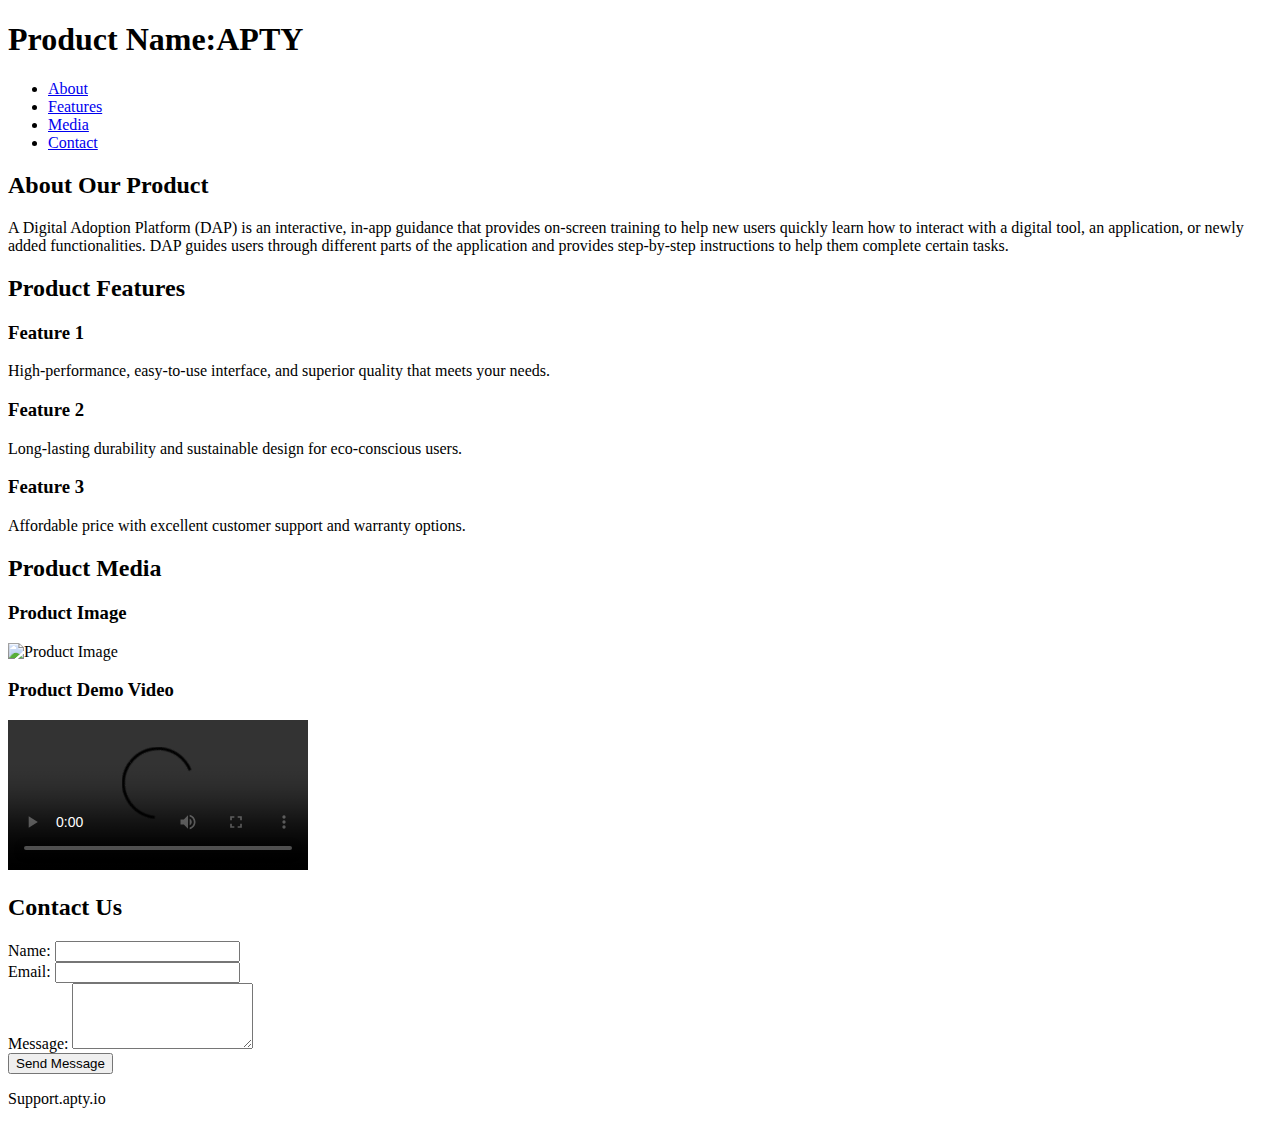
==== Product Landing Page 2/index.html @ a31470de "Eighteen Commit" ====
<!DOCTYPE html>
<html lang="en">
<head>
    <meta charset="UTF-8">
    <meta name="viewport" content="width=device-width, initial-scale=1.0">
    <meta http-equiv="X-UA-Compatible" content="ie=edge">
    <title>APTY PRODUCT</title>
    <link rel="stylesheet" href="style.css">
</head>
<body>

    <!-- Navigation -->
    <header>
        <div class="container">
            <h1>Product Name:APTY</h1>
            <nav>
                <ul>
                    <li><a href="#about">About</a></li>
                    <li><a href="#features">Features</a></li>
                    <li><a href="#media">Media</a></li>
                    <li><a href="#contact">Contact</a></li>
                </ul>
            </nav>
        </div>
    </header>

    <!-- About Section -->
    <section id="about">
        <div class="container">
            <h2>About Our Product</h2>
            <p>A Digital Adoption Platform (DAP) is an interactive, in-app guidance that provides on-screen training to help new users quickly learn how to interact with a digital tool, an application, or newly added functionalities. DAP guides users through different parts of the application and provides step-by-step instructions to help them complete certain tasks.</p>
        </div>
    </section>

    <!-- Features Section -->
    <section id="features">
        <div class="container">
            <h2>Product Features</h2>
            <div class="feature">
                <h3>Feature 1</h3>
                <p>High-performance, easy-to-use interface, and superior quality that meets your needs.</p>
            </div>
            <div class="feature">
                <h3>Feature 2</h3>
                <p>Long-lasting durability and sustainable design for eco-conscious users.</p>
            </div>
            <div class="feature">
                <h3>Feature 3</h3>
                <p>Affordable price with excellent customer support and warranty options.</p>
            </div>
        </div>
    </section>

    <!-- Multimedia Section -->
    <section id="media">
        <div class="container">
            <h2>Product Media</h2>
            <div class="media-content">
                <div class="media-item">
                    <h3>Product Image</h3>
                    <img src="https://itignite.com/wp-content/uploads/2022/05/Apty-logo-1-300x300.jpg" alt="Product Image">
                </div>
                <div class="media-item">
                    <h3>Product Demo Video</h3>
                    <video controls>
                        <source src="product-demo.mp4" type="video/mp4">
                        Your browser does not support the video tag.
                    </video>
                </div>
            </div>
        </div>
    </section>

    <!-- Contact Form Section -->
    <section id="contact">
        <div class="container">
            <h2>Contact Us</h2>
            <form action="submit-form.php" method="post">
                <div class="form-group">
                    <label for="name">Name:</label>
                    <input type="text" id="name" name="name" required>
                </div>
                <div class="form-group">
                    <label for="email">Email:</label>
                    <input type="email" id="email" name="email" required>
                </div>
                <div class="form-group">
                    <label for="message">Message:</label>
                    <textarea id="message" name="message" rows="4" required></textarea>
                </div>
                <button type="submit" class="btn-submit">Send Message</button>
            </form>
        </div>
    </section>

    <!-- Footer -->
    <footer>
        <div class="container">
            <p>Support.apty.io</p>
        </div>
    </footer>

</body>
</html>
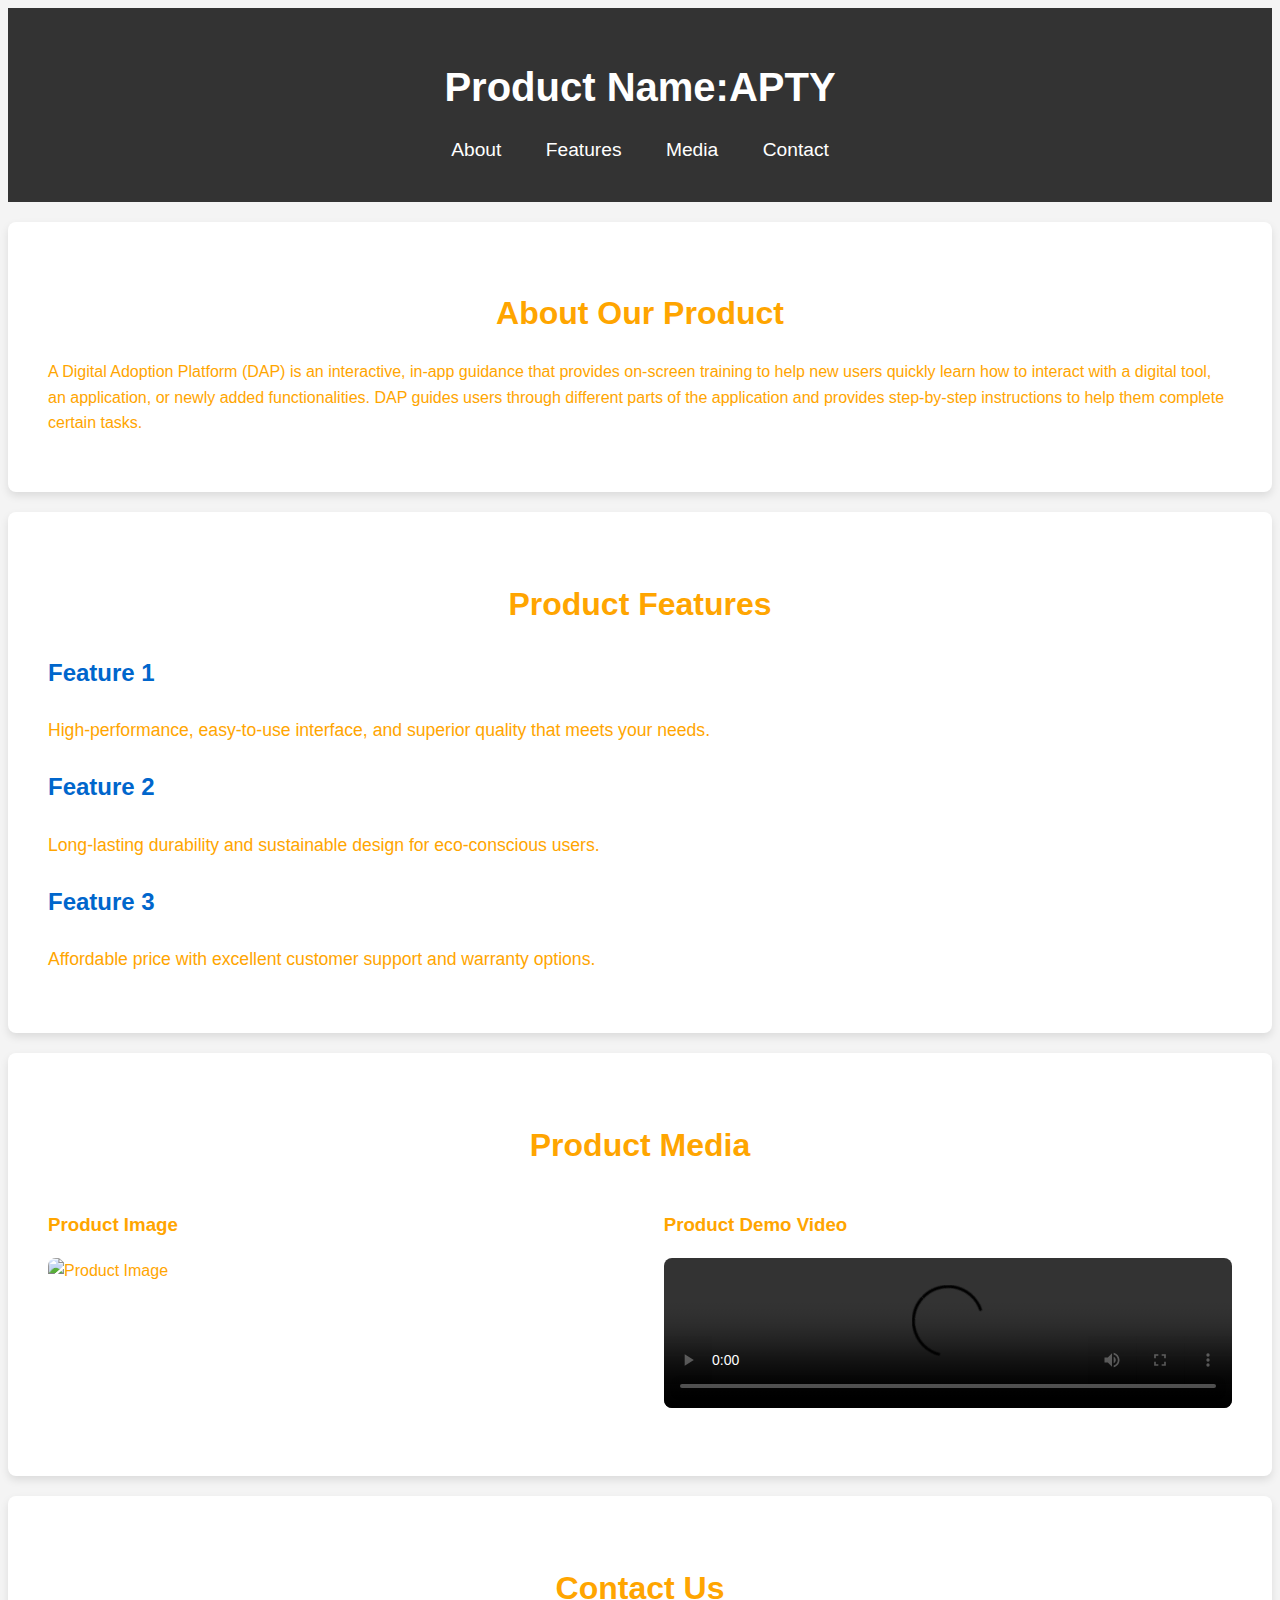
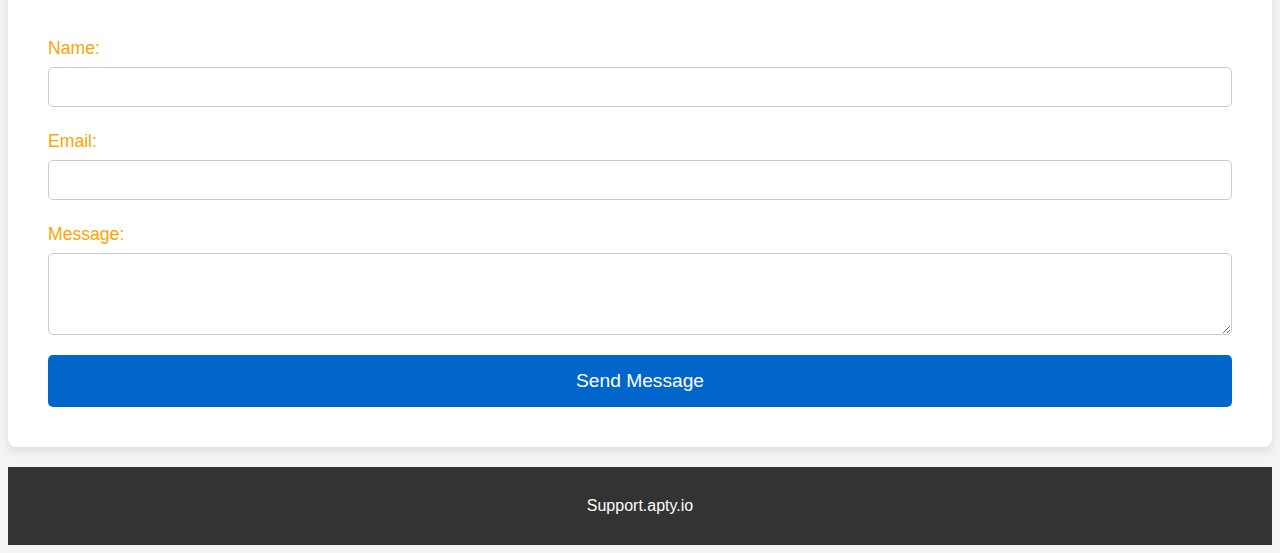
==== commit 323366fe: "Twenty" ====
--- a/Product Landing Page 2/index.html
+++ b/Product Landing Page 2/index.html
@@ -5,7 +5,7 @@
     <meta name="viewport" content="width=device-width, initial-scale=1.0">
     <meta http-equiv="X-UA-Compatible" content="ie=edge">
     <title>APTY PRODUCT</title>
-    <link rel="stylesheet" href="style.css">
+    <link rel="stylesheet" href="Style.css">
 </head>
 <body>
 
--- a/Product Landing Page 2/Style.css
+++ b/Product Landing Page 2/Style.css
@@ -0,0 +1,155 @@
+* General reset */
+* {
+    margin: 0;
+    padding: 0;
+    box-sizing: border-box;
+}
+
+/* Body and font settings */
+body {
+    font-family: 'Arial', sans-serif;
+    line-height: 1.6;
+    background-color: #f4f4f4;
+    color:orange;
+}
+
+/* Navigation Styling */
+header {
+    background-color: #333;
+    color: white;
+    padding: 20px 0;
+    text-align: center;
+}
+
+header h1 {
+    font-size: 2.5em;
+    margin-bottom: 10px;
+}
+
+nav ul {
+    list-style: none;
+    padding: 0;
+}
+
+nav ul li {
+    display: inline;
+    margin: 0 20px;
+}
+
+nav ul li a {
+    color: white;
+    text-decoration: none;
+    font-size: 1.2em;
+}
+
+nav ul li a:hover {
+    text-decoration: underline;
+}
+
+/* Section Styling */
+section {
+    padding: 40px 20px;
+    margin: 20px 0;
+    background-color: white;
+    border-radius: 8px;
+    box-shadow: 0 4px 8px rgba(0, 0, 0, 0.1);
+}
+
+.container {
+    max-width: 1200px;
+    margin: 0 auto;
+    padding: 0 20px;
+}
+
+h2 {
+    font-size: 2em;
+    margin-bottom: 20px;
+    text-align: center;
+}
+
+.feature {
+    margin-bottom: 20px;
+}
+
+.feature h3 {
+    font-size: 1.5em;
+    color: #0066cc;
+}
+
+.feature p {
+    font-size: 1.1em;
+}
+
+/* Multimedia Section */
+.media-content {
+    display: flex;
+    justify-content: space-between;
+    gap: 20px;
+    flex-wrap: wrap;
+}
+
+.media-item {
+    width: 48%;
+    margin-bottom: 20px;
+}
+
+.media-item img {
+    width: 100%;
+    height: auto;
+    border-radius: 8px;
+}
+
+.media-item video {
+    width: 100%;
+    border-radius: 8px;
+}
+
+/* Contact Form */
+form {
+    display: flex;
+    flex-direction: column;
+    gap: 20px;
+}
+
+.form-group {
+    display: flex;
+    flex-direction: column;
+}
+
+.form-group label {
+    font-size: 1.1em;
+    margin-bottom: 5px;
+}
+
+.form-group input, .form-group textarea {
+    padding: 10px;
+    font-size: 1em;
+    border: 1px solid #ccc;
+    border-radius: 5px;
+}
+
+textarea {
+    resize: vertical;
+}
+
+.btn-submit {
+    background-color: #0066cc;
+    color: white;
+    padding: 15px;
+    font-size: 1.2em;
+    border: none;
+    border-radius: 5px;
+    cursor: pointer;
+}
+
+.btn-submit:hover {
+    background-color: #005bb5;
+}
+
+/* Footer */
+footer {
+    background-color: #333;
+    color: white;
+    text-align: center;
+    padding: 10px;
+}
